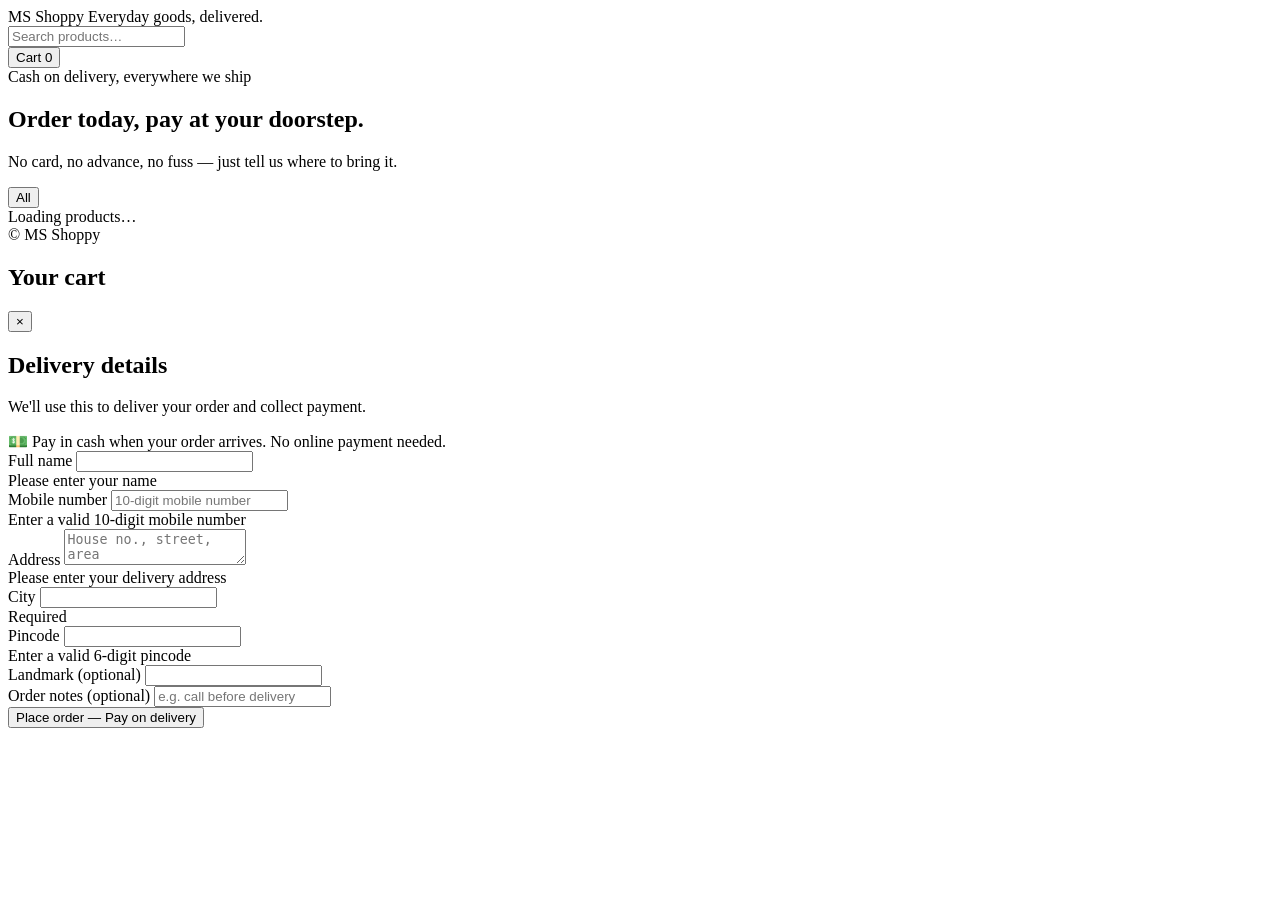
==== index.html @ d1e8a43c "Add files via upload" ====
<!DOCTYPE html>
<html lang="en">
<head>
<meta charset="UTF-8">
<meta name="viewport" content="width=device-width, initial-scale=1.0">
<title>MS Shoppy</title>
<link rel="stylesheet" href="assets/css/style.css">
</head>
<body>

<header class="site-header">
  <div class="container">
    <div class="brand">
      <span class="brand-mark" id="siteNameEl">MS Shoppy</span>
      <span class="brand-tag" id="siteTagEl">Everyday goods, delivered.</span>
    </div>
    <div class="header-actions">
      <div class="search-box">
        <input type="text" id="searchInput" placeholder="Search products…">
      </div>
      <button class="cart-button" id="openCartBtn">
        Cart <span class="cart-count" id="cartCount">0</span>
      </button>
    </div>
  </div>
</header>

<section class="hero">
  <div class="container">
    <span class="hero-eyebrow">Cash on delivery, everywhere we ship</span>
    <h1>Order today, pay at your doorstep.</h1>
    <p id="taglineEl">No card, no advance, no fuss — just tell us where to bring it.</p>
  </div>
</section>

<main class="container">
  <div class="category-row" id="categoryRow">
    <button class="chip active" data-category="all">All</button>
  </div>

  <div class="product-grid" id="productGrid">
    <div class="loading-state">Loading products…</div>
  </div>
</main>

<footer class="site-footer container">
  <span>&copy; <span id="yearEl"></span> <span id="footerNameEl">MS Shoppy</span></span>
  <span id="supportEl"></span>
</footer>

<!-- Cart drawer -->
<div class="overlay" id="overlay"></div>
<aside class="drawer" id="cartDrawer">
  <div class="drawer-header">
    <h2>Your cart</h2>
    <button class="drawer-close" id="closeCartBtn">&times;</button>
  </div>
  <div class="drawer-body" id="cartBody"></div>
  <div class="drawer-footer" id="cartFooter" style="display:none;">
    <div class="subtotal-row">
      <span>Subtotal</span>
      <strong id="cartSubtotal">₹0</strong>
    </div>
    <button class="checkout-btn" id="checkoutBtn">Proceed to checkout</button>
  </div>
</aside>

<!-- Checkout modal -->
<div class="modal" id="checkoutModal">
  <div class="modal-card">
    <h2>Delivery details</h2>
    <p class="modal-sub">We'll use this to deliver your order and collect payment.</p>
    <div class="cod-note">💵 Pay in cash when your order arrives. No online payment needed.</div>
    <div class="form-error" id="checkoutError"></div>
    <form id="checkoutForm">
      <div class="field">
        <label for="custName">Full name</label>
        <input type="text" id="custName" required>
        <div class="field-error">Please enter your name</div>
      </div>
      <div class="field">
        <label for="custMobile">Mobile number</label>
        <input type="tel" id="custMobile" maxlength="10" placeholder="10-digit mobile number" required>
        <div class="field-error">Enter a valid 10-digit mobile number</div>
      </div>
      <div class="field">
        <label for="custAddress">Address</label>
        <textarea id="custAddress" rows="2" placeholder="House no., street, area" required></textarea>
        <div class="field-error">Please enter your delivery address</div>
      </div>
      <div class="field-row">
        <div class="field">
          <label for="custCity">City</label>
          <input type="text" id="custCity" required>
          <div class="field-error">Required</div>
        </div>
        <div class="field">
          <label for="custPincode">Pincode</label>
          <input type="text" id="custPincode" maxlength="6" required>
          <div class="field-error">Enter a valid 6-digit pincode</div>
        </div>
      </div>
      <div class="field">
        <label for="custLandmark">Landmark (optional)</label>
        <input type="text" id="custLandmark">
      </div>
      <div class="field">
        <label for="custNotes">Order notes (optional)</label>
        <input type="text" id="custNotes" placeholder="e.g. call before delivery">
      </div>
      <button type="submit" class="checkout-btn" id="placeOrderBtn">Place order — Pay on delivery</button>
    </form>
  </div>
</div>

<!-- Confirmation modal -->
<div class="modal" id="confirmModal">
  <div class="modal-card">
    <div class="receipt" id="receiptContent"></div>
  </div>
</div>

<div class="toast" id="toast"></div>

<script src="assets/js/config.js"></script>
<script src="assets/js/api.js"></script>
<script src="assets/js/store.js"></script>
</body>
</html>
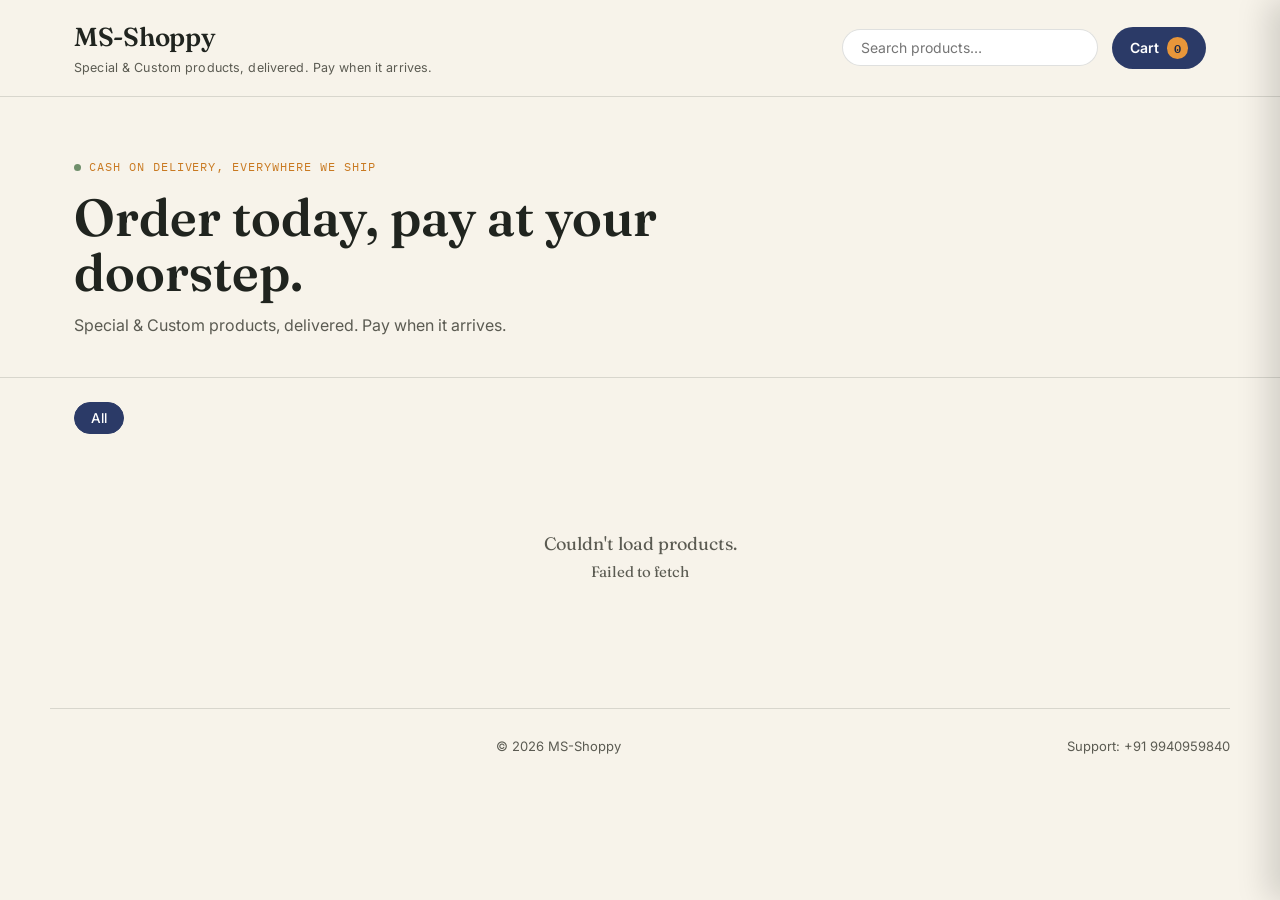
==== commit e3de8211: "index.html" ====
--- a/index.html
+++ b/index.html
@@ -44,6 +44,19 @@
 </main>
 
 <footer class="site-footer container">
+  <div class="social-icons">
+    <a href="https://wa.me/919940959840" target="_blank" aria-label="WhatsApp">
+        <i class="fab fa-whatsapp"></i>
+    </a>
+
+    <a href="https://www.instagram.com/msshoppyecom?utm_source=qr&igsh=ZGlpeWw3YzUzcG15" target="_blank" aria-label="Instagram">
+        <i class="fab fa-instagram"></i>
+    </a>
+
+    <a href="https://youtube.com/@msshoppyecom?si=6eFh8yJDC2YISSK5" target="_blank" aria-label="YouTube">
+        <i class="fab fa-youtube"></i>
+    </a>
+</div>
   <span>&copy; <span id="yearEl"></span> <span id="footerNameEl">MS Shoppy</span></span>
   <span id="supportEl"></span>
 </footer>
--- a/assets/css/style.css
+++ b/assets/css/style.css
@@ -0,0 +1,698 @@
+@import url('https://fonts.googleapis.com/css2?family=Fraunces:opsz,wght@9..144,400;9..144,500;9..144,600;9..144,700&family=Inter:wght@400;500;600;700&family=IBM+Plex+Mono:wght@400;500&display=swap');
+
+:root {
+  --paper: #F7F3EA;
+  --paper-raised: #FFFFFF;
+  --ink: #20241F;
+  --ink-soft: #5B5B52;
+  --indigo: #2B3A67;
+  --indigo-deep: #1D2947;
+  --marigold: #E8963A;
+  --marigold-deep: #C97A22;
+  --sage: #6F8F6B;
+  --terracotta: #B4532A;
+  --line: rgba(32, 36, 31, 0.14);
+
+  --font-display: 'Fraunces', serif;
+  --font-body: 'Inter', sans-serif;
+  --font-mono: 'IBM Plex Mono', monospace;
+
+  --radius: 10px;
+  --shadow: 0 2px 10px rgba(32, 36, 31, 0.06), 0 1px 2px rgba(32, 36, 31, 0.08);
+  --shadow-lift: 0 12px 30px rgba(32, 36, 31, 0.14);
+}
+
+* { box-sizing: border-box; }
+
+html { scroll-behavior: smooth; }
+
+body {
+  margin: 0;
+  background: var(--paper);
+  color: var(--ink);
+  font-family: var(--font-body);
+  line-height: 1.5;
+  -webkit-font-smoothing: antialiased;
+}
+
+img { max-width: 100%; display: block; }
+
+a { color: inherit; }
+
+button {
+  font-family: inherit;
+  cursor: pointer;
+  border: none;
+}
+
+:focus-visible {
+  outline: 2px solid var(--indigo);
+  outline-offset: 2px;
+}
+
+.container {
+  max-width: 1180px;
+  margin: 0 auto;
+  padding: 0 24px;
+}
+
+/* ---------- Header ---------- */
+.site-header {
+  position: sticky;
+  top: 0;
+  z-index: 40;
+  background: var(--paper);
+  border-bottom: 1px solid var(--line);
+}
+
+.site-header .container {
+  display: flex;
+  align-items: center;
+  justify-content: space-between;
+  padding-top: 18px;
+  padding-bottom: 18px;
+  gap: 20px;
+}
+
+.brand {
+  display: flex;
+  flex-direction: column;
+  gap: 2px;
+}
+
+.brand-mark {
+  font-family: var(--font-display);
+  font-size: 26px;
+  font-weight: 600;
+  letter-spacing: -0.01em;
+}
+
+.brand-tag {
+  font-size: 12.5px;
+  color: var(--ink-soft);
+  letter-spacing: 0.01em;
+}
+
+.header-actions {
+  display: flex;
+  align-items: center;
+  gap: 14px;
+}
+
+.search-box {
+  display: flex;
+  align-items: center;
+  background: var(--paper-raised);
+  border: 1px solid var(--line);
+  border-radius: 999px;
+  padding: 8px 16px;
+  min-width: 220px;
+}
+
+.search-box input {
+  border: none;
+  background: transparent;
+  outline: none;
+  font-family: var(--font-body);
+  font-size: 14px;
+  width: 100%;
+  color: var(--ink);
+}
+
+.cart-button {
+  position: relative;
+  display: flex;
+  align-items: center;
+  gap: 8px;
+  background: var(--indigo);
+  color: #fff;
+  padding: 10px 18px;
+  border-radius: 999px;
+  font-weight: 600;
+  font-size: 14px;
+  transition: background 0.15s ease;
+}
+
+.cart-button:hover { background: var(--indigo-deep); }
+
+.cart-count {
+  background: var(--marigold);
+  color: var(--indigo-deep);
+  font-family: var(--font-mono);
+  font-size: 12px;
+  padding: 1px 7px;
+  border-radius: 999px;
+  min-width: 20px;
+  text-align: center;
+}
+
+/* ---------- Hero ---------- */
+.hero {
+  border-bottom: 1px solid var(--line);
+  padding: 56px 0 40px;
+}
+
+.hero-eyebrow {
+  font-family: var(--font-mono);
+  font-size: 12px;
+  letter-spacing: 0.08em;
+  text-transform: uppercase;
+  color: var(--marigold-deep);
+  display: inline-flex;
+  align-items: center;
+  gap: 8px;
+  margin-bottom: 14px;
+}
+
+.hero-eyebrow::before {
+  content: '';
+  width: 7px;
+  height: 7px;
+  border-radius: 50%;
+  background: var(--sage);
+  display: inline-block;
+}
+
+.hero h1 {
+  font-family: var(--font-display);
+  font-size: clamp(32px, 5vw, 52px);
+  line-height: 1.05;
+  margin: 0 0 14px;
+  max-width: 720px;
+  font-weight: 600;
+}
+
+.hero p {
+  color: var(--ink-soft);
+  font-size: 16px;
+  max-width: 520px;
+  margin: 0;
+}
+
+/* ---------- Category chips ---------- */
+.category-row {
+  display: flex;
+  gap: 10px;
+  flex-wrap: wrap;
+  padding: 24px 0 8px;
+}
+
+.chip {
+  background: var(--paper-raised);
+  border: 1px solid var(--line);
+  padding: 7px 16px;
+  border-radius: 999px;
+  font-size: 13.5px;
+  font-weight: 500;
+  color: var(--ink-soft);
+  transition: all 0.15s ease;
+}
+
+.chip.active,
+.chip:hover {
+  background: var(--indigo);
+  color: #fff;
+  border-color: var(--indigo);
+}
+
+/* ---------- Product grid ---------- */
+.product-grid {
+  display: grid;
+  grid-template-columns: repeat(auto-fill, minmax(230px, 1fr));
+  gap: 22px;
+  padding: 28px 0 64px;
+}
+
+.product-card {
+  background: var(--paper-raised);
+  border: 1px solid var(--line);
+  border-radius: var(--radius);
+  overflow: hidden;
+  display: flex;
+  flex-direction: column;
+  transition: transform 0.18s ease, box-shadow 0.18s ease;
+}
+
+.product-card:hover {
+  transform: translateY(-3px);
+  box-shadow: var(--shadow-lift);
+}
+
+.product-thumb {
+  aspect-ratio: 1 / 1;
+  background: #EFEAE0;
+  display: flex;
+  align-items: center;
+  justify-content: center;
+  overflow: hidden;
+}
+
+.product-thumb img { width: 100%; height: 100%; object-fit: cover; }
+
+.product-thumb .placeholder {
+  font-family: var(--font-display);
+  font-size: 40px;
+  color: var(--ink-soft);
+  opacity: 0.4;
+}
+
+.product-body {
+  padding: 14px 16px 16px;
+  display: flex;
+  flex-direction: column;
+  gap: 8px;
+  flex: 1;
+}
+
+.product-category {
+  font-family: var(--font-mono);
+  font-size: 10.5px;
+  letter-spacing: 0.06em;
+  text-transform: uppercase;
+  color: var(--ink-soft);
+}
+
+.product-name {
+  font-family: var(--font-display);
+  font-size: 17px;
+  font-weight: 600;
+  line-height: 1.25;
+}
+
+.product-desc {
+  font-size: 13px;
+  color: var(--ink-soft);
+  flex: 1;
+  display: -webkit-box;
+  -webkit-line-clamp: 2;
+  -webkit-box-orient: vertical;
+  overflow: hidden;
+}
+
+.product-footer {
+  display: flex;
+  align-items: center;
+  justify-content: space-between;
+  margin-top: 4px;
+}
+
+.product-price {
+  font-family: var(--font-mono);
+  font-weight: 600;
+  font-size: 15.5px;
+}
+
+.add-btn {
+  background: var(--indigo);
+  color: #fff;
+  padding: 8px 14px;
+  border-radius: 8px;
+  font-size: 13px;
+  font-weight: 600;
+}
+
+.add-btn:hover { background: var(--indigo-deep); }
+
+.add-btn:disabled {
+  background: #C9C4B8;
+  cursor: not-allowed;
+}
+
+.stock-flag {
+  font-family: var(--font-mono);
+  font-size: 11px;
+  color: var(--terracotta);
+}
+
+.empty-state, .loading-state {
+  text-align: center;
+  padding: 60px 20px;
+  color: var(--ink-soft);
+  font-family: var(--font-display);
+  font-size: 18px;
+  grid-column: 1 / -1;
+}
+
+/* ---------- Cart drawer ---------- */
+.overlay {
+  position: fixed;
+  inset: 0;
+  background: rgba(29, 27, 22, 0.42);
+  opacity: 0;
+  pointer-events: none;
+  transition: opacity 0.2s ease;
+  z-index: 50;
+}
+
+.overlay.open { opacity: 1; pointer-events: auto; }
+
+.drawer {
+  position: fixed;
+  top: 0;
+  right: 0;
+  height: 100%;
+  width: min(420px, 100%);
+  background: var(--paper);
+  transform: translateX(100%);
+  transition: transform 0.25s ease;
+  z-index: 51;
+  display: flex;
+  flex-direction: column;
+  box-shadow: -12px 0 30px rgba(0,0,0,0.15);
+}
+
+.drawer.open { transform: translateX(0); }
+
+.drawer-header {
+  padding: 22px 24px;
+  border-bottom: 1px solid var(--line);
+  display: flex;
+  align-items: center;
+  justify-content: space-between;
+}
+
+.drawer-header h2 {
+  font-family: var(--font-display);
+  font-size: 20px;
+  margin: 0;
+}
+
+.drawer-close {
+  background: none;
+  font-size: 22px;
+  color: var(--ink-soft);
+  line-height: 1;
+}
+
+.drawer-body {
+  flex: 1;
+  overflow-y: auto;
+  padding: 16px 24px;
+}
+
+.cart-item {
+  display: flex;
+  gap: 12px;
+  padding: 14px 0;
+  border-bottom: 1px solid var(--line);
+}
+
+.cart-item img {
+  width: 56px;
+  height: 56px;
+  border-radius: 8px;
+  object-fit: cover;
+  background: #EFEAE0;
+}
+
+.cart-item-info { flex: 1; }
+
+.cart-item-name { font-weight: 600; font-size: 14px; margin-bottom: 2px; }
+
+.cart-item-price { font-family: var(--font-mono); font-size: 12.5px; color: var(--ink-soft); }
+
+.qty-control {
+  display: flex;
+  align-items: center;
+  gap: 10px;
+  margin-top: 8px;
+}
+
+.qty-control button {
+  width: 24px;
+  height: 24px;
+  border-radius: 6px;
+  background: var(--paper-raised);
+  border: 1px solid var(--line);
+  font-size: 14px;
+  display: flex;
+  align-items: center;
+  justify-content: center;
+}
+
+.qty-control span { font-family: var(--font-mono); font-size: 13px; min-width: 16px; text-align: center; }
+
+.remove-link {
+  background: none;
+  color: var(--terracotta);
+  font-size: 12px;
+  text-decoration: underline;
+  margin-left: auto;
+  align-self: center;
+}
+
+.drawer-footer {
+  border-top: 1px solid var(--line);
+  padding: 18px 24px 24px;
+}
+
+.subtotal-row {
+  display: flex;
+  justify-content: space-between;
+  font-size: 15px;
+  margin-bottom: 14px;
+}
+
+.subtotal-row strong { font-family: var(--font-mono); font-size: 17px; }
+
+.checkout-btn {
+  width: 100%;
+  background: var(--indigo);
+  color: #fff;
+  padding: 14px;
+  border-radius: 8px;
+  font-weight: 700;
+  font-size: 15px;
+}
+
+.checkout-btn:hover { background: var(--indigo-deep); }
+
+.checkout-btn:disabled { background: #C9C4B8; cursor: not-allowed; }
+
+.empty-cart {
+  text-align: center;
+  padding: 60px 10px;
+  color: var(--ink-soft);
+}
+
+/* ---------- Modal (checkout / confirmation) ---------- */
+.modal {
+  position: fixed;
+  inset: 0;
+  z-index: 60;
+  display: flex;
+  align-items: center;
+  justify-content: center;
+  padding: 20px;
+  background: rgba(29, 27, 22, 0.5);
+  opacity: 0;
+  pointer-events: none;
+  transition: opacity 0.2s ease;
+}
+
+.modal.open { opacity: 1; pointer-events: auto; }
+
+.modal-card {
+  background: var(--paper-raised);
+  border-radius: 14px;
+  max-width: 480px;
+  width: 100%;
+  max-height: 88vh;
+  overflow-y: auto;
+  padding: 28px;
+  transform: translateY(10px);
+  transition: transform 0.2s ease;
+}
+
+.modal.open .modal-card { transform: translateY(0); }
+
+.modal-card h2 {
+  font-family: var(--font-display);
+  font-size: 22px;
+  margin: 0 0 4px;
+}
+
+.modal-sub {
+  color: var(--ink-soft);
+  font-size: 13.5px;
+  margin: 0 0 20px;
+}
+
+.field {
+  margin-bottom: 14px;
+}
+
+.field label {
+  display: block;
+  font-size: 12.5px;
+  font-weight: 600;
+  margin-bottom: 6px;
+  color: var(--ink-soft);
+}
+
+.field input,
+.field textarea,
+.field select {
+  width: 100%;
+  padding: 10px 12px;
+  border: 1px solid var(--line);
+  border-radius: 8px;
+  font-family: var(--font-body);
+  font-size: 14px;
+  background: var(--paper);
+  color: var(--ink);
+}
+
+.field input:focus,
+.field textarea:focus,
+.field select:focus {
+  border-color: var(--indigo);
+}
+
+.field-row { display: flex; gap: 12px; }
+.field-row .field { flex: 1; }
+
+.field-error {
+  color: var(--terracotta);
+  font-size: 12px;
+  margin-top: 4px;
+  display: none;
+}
+
+.field.invalid input,
+.field.invalid textarea { border-color: var(--terracotta); }
+
+.field.invalid .field-error { display: block; }
+
+.cod-note {
+  background: #EFF3EC;
+  border: 1px solid rgba(111, 143, 107, 0.35);
+  color: #3E5A3B;
+  font-size: 12.5px;
+  padding: 10px 12px;
+  border-radius: 8px;
+  margin-bottom: 16px;
+}
+
+.form-error {
+  color: var(--terracotta);
+  font-size: 13px;
+  margin-bottom: 12px;
+  display: none;
+}
+
+.form-error.show { display: block; }
+
+/* ---------- Receipt / confirmation ---------- */
+.receipt {
+  background: var(--paper);
+  border-radius: 10px;
+  padding: 22px 20px;
+  position: relative;
+  font-family: var(--font-mono);
+}
+
+.receipt::before,
+.receipt::after {
+  content: '';
+  position: absolute;
+  left: 0; right: 0;
+  height: 10px;
+  background-image: radial-gradient(circle, var(--paper-raised) 5px, transparent 5.5px);
+  background-size: 16px 16px;
+  background-repeat: repeat-x;
+}
+
+.receipt::before { top: -6px; }
+.receipt::after { bottom: -6px; transform: rotate(180deg); }
+
+.receipt-head {
+  text-align: center;
+  margin-bottom: 14px;
+}
+
+.receipt-head .stamp {
+  display: inline-block;
+  border: 2px solid var(--sage);
+  color: var(--sage);
+  font-weight: 700;
+  font-size: 12px;
+  letter-spacing: 0.08em;
+  padding: 4px 10px;
+  border-radius: 4px;
+  transform: rotate(-2deg);
+  margin-bottom: 8px;
+}
+
+.receipt-head .order-id { font-size: 19px; font-weight: 600; }
+
+.receipt-divider {
+  border-top: 1px dashed var(--line);
+  margin: 14px 0;
+}
+
+.receipt-row {
+  display: flex;
+  justify-content: space-between;
+  font-size: 13px;
+  margin-bottom: 6px;
+}
+
+.receipt-row.total { font-weight: 700; font-size: 14.5px; }
+
+.receipt-note {
+  font-family: var(--font-body);
+  font-size: 12.5px;
+  color: var(--ink-soft);
+  text-align: center;
+  margin-top: 14px;
+}
+
+.continue-btn {
+  width: 100%;
+  margin-top: 20px;
+  background: var(--indigo);
+  color: #fff;
+  padding: 12px;
+  border-radius: 8px;
+  font-weight: 700;
+  font-family: var(--font-body);
+}
+
+/* ---------- Footer ---------- */
+.site-footer {
+  border-top: 1px solid var(--line);
+  padding: 28px 0;
+  color: var(--ink-soft);
+  font-size: 13px;
+  display: flex;
+  justify-content: space-between;
+  flex-wrap: wrap;
+  gap: 10px;
+}
+
+.site-footer a { color: var(--ink-soft); }
+
+/* ---------- Toast ---------- */
+.toast {
+  position: fixed;
+  bottom: 24px;
+  left: 50%;
+  transform: translateX(-50%) translateY(20px);
+  background: var(--ink);
+  color: var(--paper);
+  padding: 12px 20px;
+  border-radius: 8px;
+  font-size: 13.5px;
+  opacity: 0;
+  pointer-events: none;
+  transition: all 0.25s ease;
+  z-index: 70;
+}
+
+.toast.show { opacity: 1; transform: translateX(-50%) translateY(0); }
+
+@media (max-width: 640px) {
+  .search-box { display: none; }
+  .site-header .container { gap: 10px; }
+}
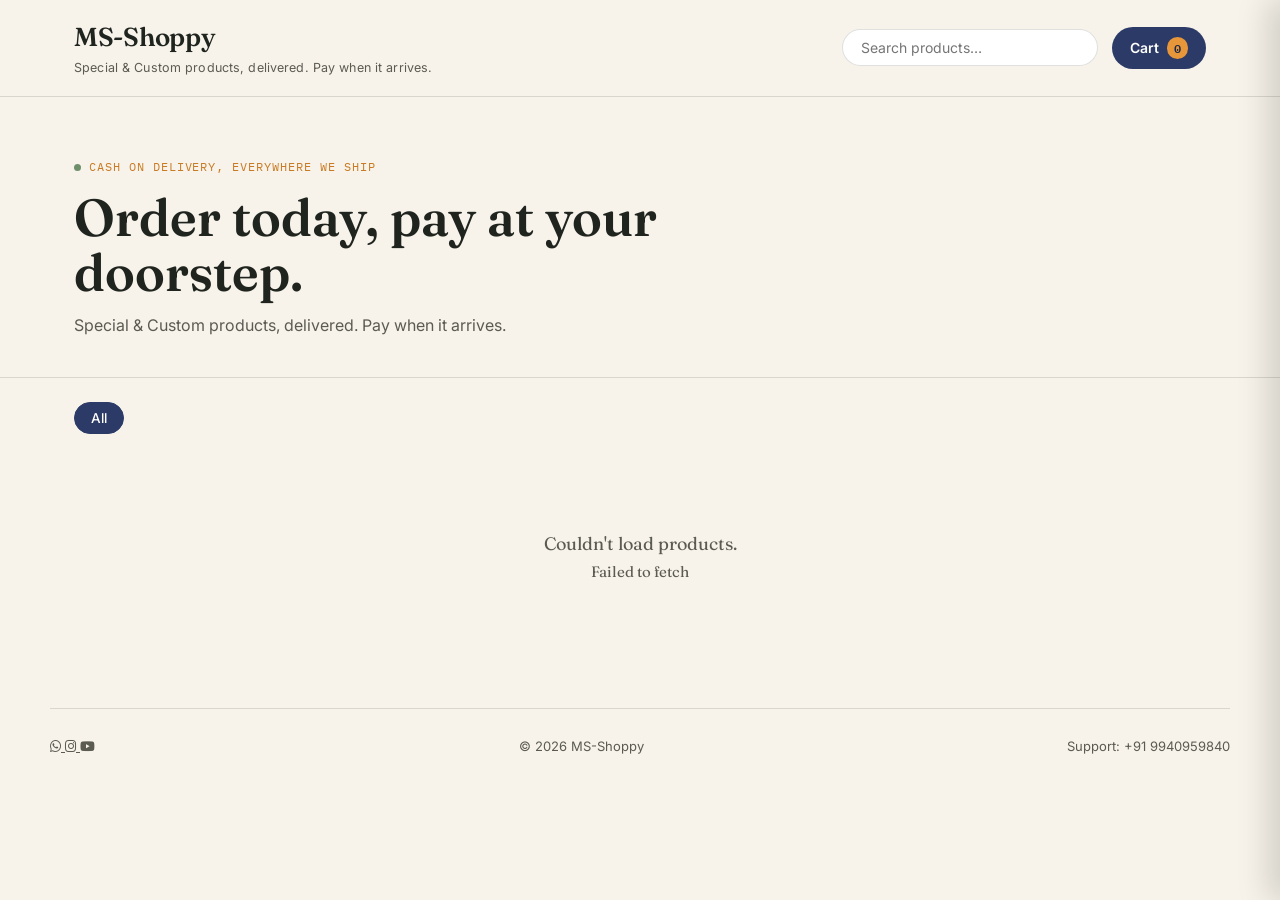
==== commit 68a95d95: "index.html" ====
--- a/index.html
+++ b/index.html
@@ -5,6 +5,7 @@
 <meta name="viewport" content="width=device-width, initial-scale=1.0">
 <title>MS Shoppy</title>
 <link rel="stylesheet" href="assets/css/style.css">
+<link rel="stylesheet" href="https://cdnjs.cloudflare.com/ajax/libs/font-awesome/6.7.2/css/all.min.css">
 </head>
 <body>
 
--- a/assets/css/style.css
+++ b/assets/css/style.css
@@ -672,6 +672,26 @@
 }
 
 .site-footer a { color: var(--ink-soft); }
+/* Brand Colors */
+.social-icons a:nth-child(1):hover{
+    background:#1877F2;
+    color:#fff;
+}
+
+.social-icons a:nth-child(1):hover{
+    background:#25D366;
+    color:#fff;
+}
+
+.social-icons a:nth-child(2):hover{
+    background:#E4405F;
+    color:#fff;
+}
+
+.social-icons a:nth-child(3):hover{
+    background:#FF0000;
+    color:#fff;
+}
 
 /* ---------- Toast ---------- */
 .toast {
